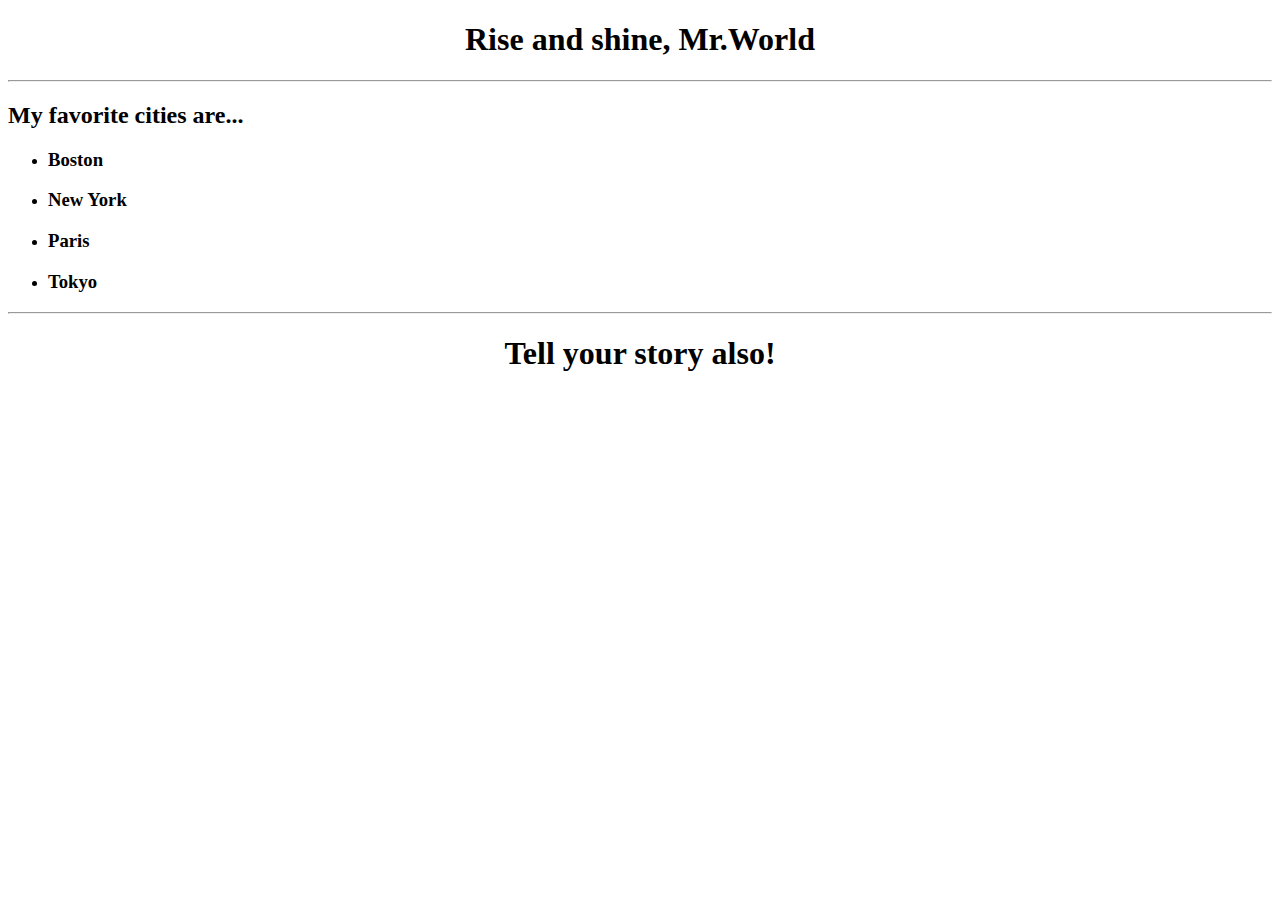
==== favorite-city/index.html @ 65d49606 "Initial Commit" ====
<!DOCTYPE html>
<html>
    <head>
        <title>My Favorite Cities</title>
        <style type="text/css">
            body h1 {
                text-align : center;
            }
        </style>
    </head>
    <body>
        
        <h1>Rise and shine, Mr.World</h1>
        <hr/>
        <!-- Enlisting a few names of cities into the <ul> element -->
        <h2> My favorite cities are...</h2>
        <ul>
            <li><h3>Boston</h3></li>
            <li><h3>New York</h3></li>
            <li><h3>Paris</h3></li>
            <li><h3>Tokyo</h3></li>
        </ul>
        <hr/>
        <h1>Tell your story also!</h1>
        
    </body>
</html>
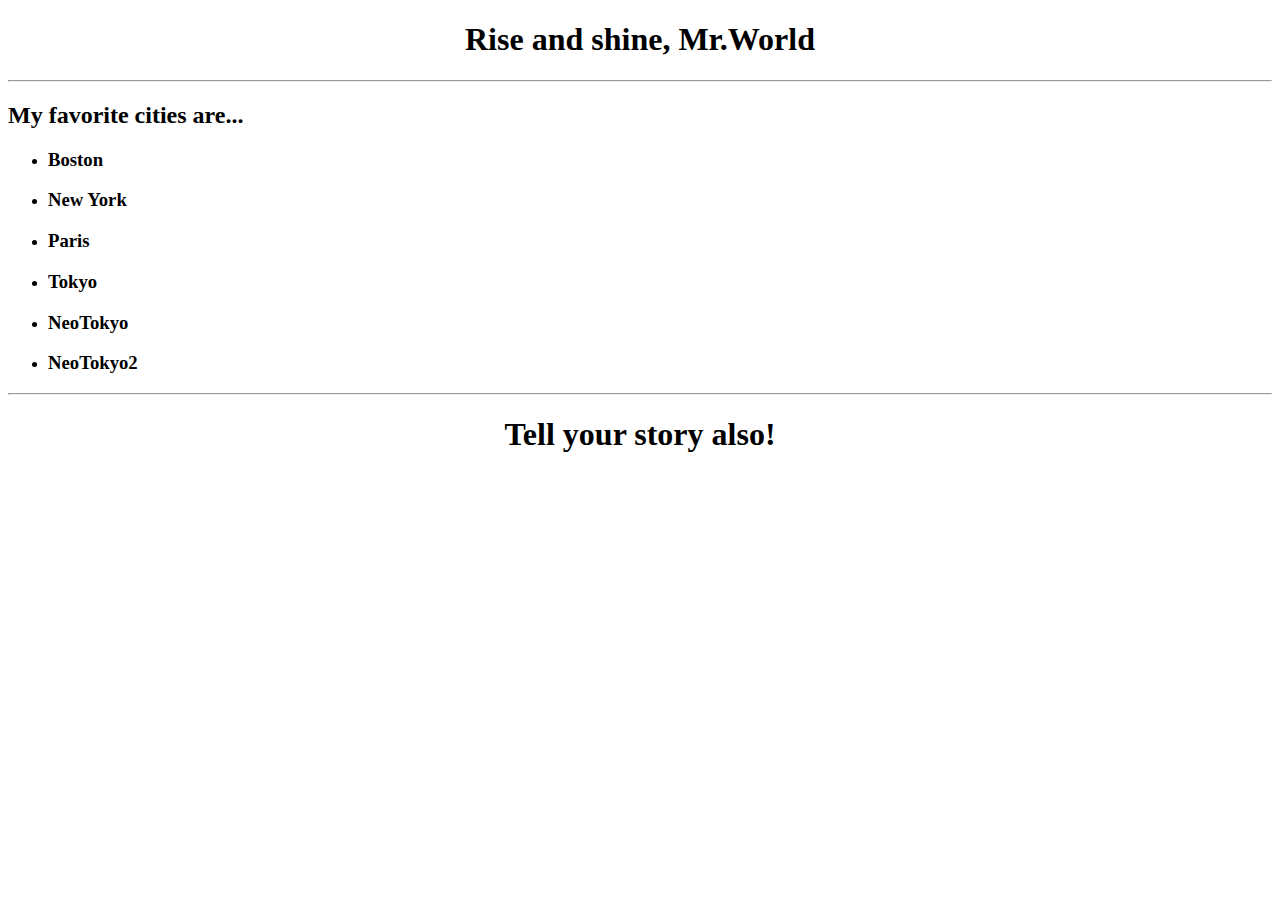
==== commit 1045bcec: "Add two more cities" ====
--- a/favorite-city/index.html
+++ b/favorite-city/index.html
@@ -9,7 +9,6 @@
         </style>
     </head>
     <body>
-        
         <h1>Rise and shine, Mr.World</h1>
         <hr/>
         <!-- Enlisting a few names of cities into the <ul> element -->
@@ -19,6 +18,8 @@
             <li><h3>New York</h3></li>
             <li><h3>Paris</h3></li>
             <li><h3>Tokyo</h3></li>
+            <li><h3>NeoTokyo</h3></li>
+            <li><h3>NeoTokyo2</h3></li>
         </ul>
         <hr/>
         <h1>Tell your story also!</h1>
